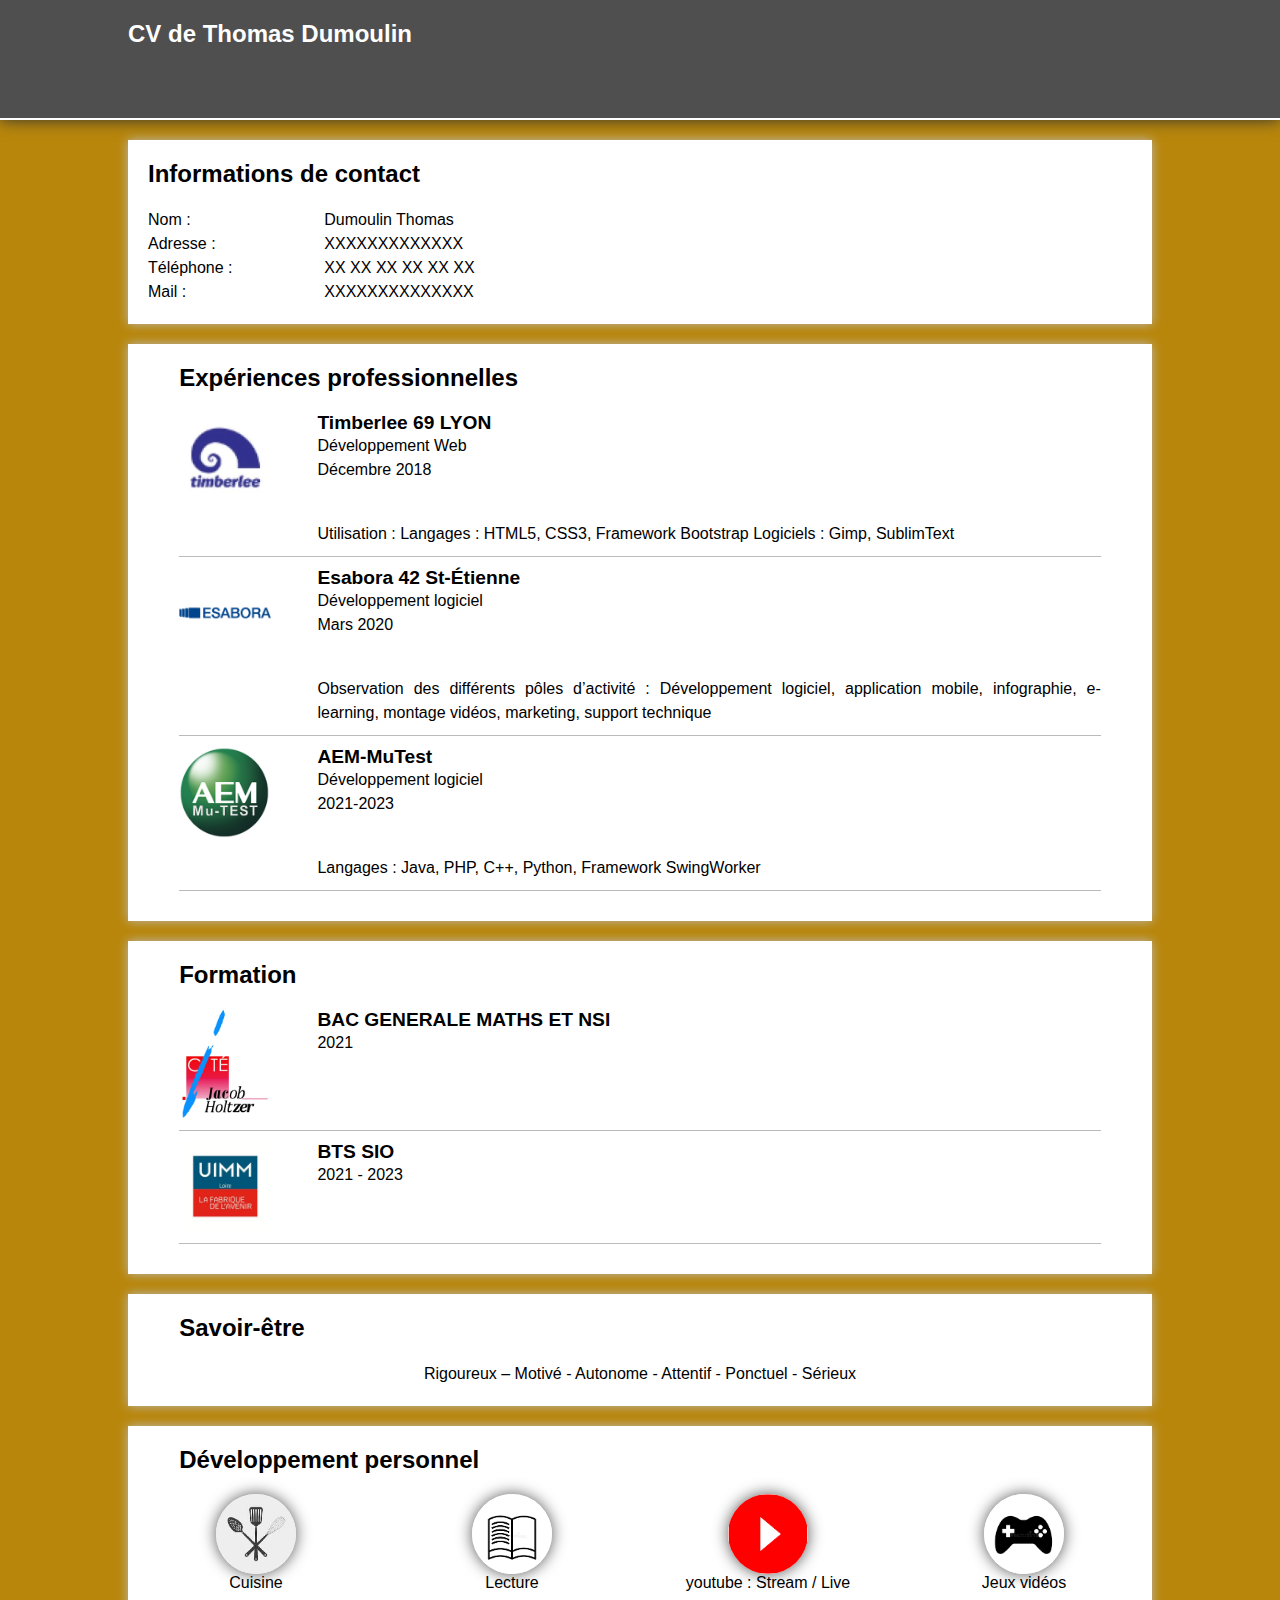
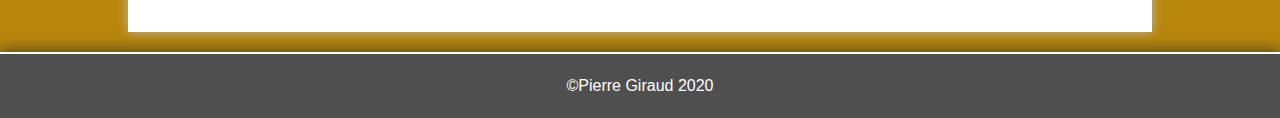
==== index.html @ d3f8afa4 "Merge pull request #26 from Tymatho/main" ====
<DOCTYPE html>

    </html lang="en">

    <head>
        <title>CV de Thomas Dumoulin</title>
        <meta name="viewport" content="width=device-width, initial-scale=1">
        <meta charset="utf-8">
        <link rel="stylesheet" href="style.css">
        <meta name="description"
            content="Jetez un oeil sur le CV de Thomas Dumoulin, élève en BTS SIO option SLAM (informatique), âgé de 18 ans. 
            Contactez-moi pour d'éventuelles questions à propos de mes compétences. Fan de jeux, d'informatique, de livres et de baby-foot. " />
        <meta name="keywords" content="HTML, CSS, JavaScript, Java, C++, Informatique, SIO, SLAM, jeux, Stream, Programmation, CV, Curriculum Vitae, Compétences,
            Cuisine, Lecture, Entreprise, Travail, Qualités, Formation, Developpement, Developpeur, Concepteur">
        <meta name="robots" content="index" />
        <meta name="googlebot" content="all">
    </head>

    <body>
        <header>
            <h1>CV de Thomas Dumoulin</h1>
        </header>

        <section>
            <div class="contact">
                <h2>Informations de contact</h2>
                <div class="contact-flex">
                    <p>Nom : </p>
                    <p>Dumoulin Thomas</p>
                </div>
                <div class="contact-flex">
                    <p>Adresse : </p>
                    <p>XXXXXXXXXXXXX</p>
                </div>
                <div class="contact-flex">
                    <p>Téléphone :</p>
                    <p>XX XX XX XX XX XX</p>
                </div>
                <div class="contact-flex">
                    <p>Mail : </p>
                    <p>XXXXXXXXXXXXXX</p>
                </div>
            </div>
        </section>

        <section>
            <h2>Expériences professionnelles</h2>
            <div class="exp">
                <div class="exp-logo">
                    <a href="#"><img src="imagesCv/timberlee.webp" alt="Logo de Timberlee" width="300" height="300" ></a>
                </div>
                <div class="exp-info">
                    <h3>Timberlee 69 LYON</h3>
                    <p>Développement Web </p>
                    <p>Décembre 2018</p>
                </div>
                <div class="exp-desc">
                    </br>
                    <p>Utilisation :
                        Langages : HTML5, CSS3, Framework Bootstrap
                        Logiciels : Gimp, SublimText
                    </p>
                </div>
            </div>
            <div class="exp">
                <div class="exp-logo">
                    <a href="#"><img src="imagesCv/esabora.webp" alt="Logo de Esabora" width="300" height="300"></a>
                </div>
                <div class="exp-info">
                    <h3>Esabora 42 St-Étienne</h3>
                    <p>Développement logiciel </p>
                    <p>Mars 2020</p>
                </div>
                <div class="exp-desc">
                    </br>
                    <p>Observation des différents pôles d’activité :
                        Développement logiciel, application mobile, infographie, e-learning,
                        montage vidéos, marketing, support technique
                    </p>
                </div>
            </div>
            <div class="exp">
                <div class="exp-logo">
                    <a href="#"><img src="imagesCv/mutest.webp" alt="Logo de Mutest" width="300" height="300"></a>
                </div>
                <div class="exp-info">
                    <h3>AEM-MuTest</h3>
                    <p>Développement logiciel </p>
                    <p>2021-2023</p>
                </div>
                <div class="exp-desc">
                    </br>
                    <p> Langages : Java, PHP, C++, Python, Framework SwingWorker
                    </p>
                </div>
            </div>
        </section>

        <section>
            <h2>Formation</h2>
            <div class="exp">
                <div class="exp-logo">
                    <a href="#"><img src="imagesCv/jacob.webp" alt="Logo BAC GEN" width="300" height="300"></a>
                </div>
                <div class="exp-info">
                    <h3>BAC GENERALE MATHS ET NSI</h3>
                    <p>2021</p>
                </div>
            </div>
            <div class="exp">
                <div class="exp-logo">
                    <a href="#"><img src="imagesCv/cfai.webp" alt="Logo cfai" width="300" height="300"></a>
                </div>
                <div class="exp-info">
                    <h3>BTS SIO</h3>
                    <p>2021 - 2023</p>
                </div>
                <div class="exp-desc">
                    <p></p>
                </div>
            </div>
            </div>
        </section>

        <section>
            <h2>Savoir-être</h2>
            <p> Rigoureux – Motivé - Autonome - Attentif - Ponctuel - Sérieux</p>
        </section>

        <section>
            <h2>Développement personnel</h2>
            <figure class="interet">
                <img src="imagesCv/cuisine.webp" alt="Cuisine" width="300" height="300">
                <figcaption>Cuisine</figcaption>
            </figure>
            <figure class="interet">
                <img src="imagesCv/lecture.webp" alt="Lecture" width="300" height="300"> 
                <figcaption>Lecture</figcaption>
            </figure>
            <figure class="interet">
                <img src="imagesCv/youtube.webp" alt="Stream" width="300" height="300">
                <figcaption>youtube : Stream / Live</figcaption>
            </figure>
            <figure class="interet">
                <img src="imagesCv/gaming.webp" alt="Gaming" width="300" height="300">
                <figcaption>Jeux vidéos</figcaption>
            </figure>
            </figure>
        </section>

        <footer>
            <p><a href="https://www.pierre-giraud.com">©Pierre Giraud</a> 2020</p>
        </footer>
    </body>
---- style.css ----
/*STYLES GENERAUX*/
*{
  font-family: Avenir, sans-serif;
  padding: 0px;
  margin: 0px;
  text-align: justify;
  box-sizing: border-box;
}
body{
  background: darkgoldenrod;
}
p{
  font-size: 1em;
  line-height: 1.5em;
}
a{
  text-decoration: none;
  color: #000;
}

img {
  width: 100%; /* or max-width: 100%; */
  height: auto;
}

/*HEADER & FOOTER*/
header, footer{
  width: 100%;
  padding: 20px 0px;
  background: url("https://www.pierre-giraud.com/wp-content/uploads/2019/07/cv-cover.jpg") #4f4f4f;
  box-shadow: 0px 0px 15px #333;
}
header{
  border-bottom: 2px solid #fff;
  height: 120px;
}
header h1{
  color: white;
  font-size: 1.5em;
  width: 90%;
  margin: 0 auto;
}

footer{
  border-top: 2px solid #fff;
}
footer p{
  width: 90%;
  margin: 0 auto;
  color: #fff;
  text-align: center;
}
footer a{
  color: #fff;
}

/*SECTIONS*/
section{
  display: flex; 
  flex-flow: row wrap;
  justify-content: center;
  width: 100%;
  padding-bottom: 20px;
  margin: 20px auto;
  box-shadow: 0px 0px 10px #bbb;
  background-color: #fff;
}

section h2{
  margin: 20px 0;
  width: 90%;
}
section > div{
  width: 90%;
}

/*SECTION INFOS*/
.photo{
  text-align: center;
}
.photo img{
  width: 150px;
  height: 150px;
  border: 3px solid #fff;
  box-shadow: 0px 0px 10px #777;
  border-radius: 50%;
  margin-top: -80px;
}
.prez{
  border-bottom: 2px dashed #ccc;
}
.prez a{
  display: block;
  text-align: center;
  padding: 10px;
  margin: 10px auto 30px auto;
  color: #fff;
  background-color: #EA0;
  box-shadow: 0px 0px 10px #ccc;
  border-radius: 5px;
}
.contact-flex{
  display: flex;
  flex-flow: row wrap;
  align-items: center;
}
.contact-flex p:first-child{
  flex: 0 0 40%;
}
.contact-flex p:last-child{
  flex: 0 0 60%;
}
.social{
  display: flex;
  justify-content: space-around;
  margin: 10px auto 0px auto;
}
.social img{
  width: 40px;
  height: 40px;
}

/*SECTION EXP ET FORMATION*/
.exp{
  display: flex;
  flex-flow: row wrap;
  border-bottom: 1px solid #bbb;
  padding-bottom: 10px;
  margin-bottom: 10px;
}
.exp-info{
  display: flex;
  flex-flow: column wrap;
}
.exp-logo{
  flex: 0 0 25%;
  max-width: 100px;
}
.exp-info{
  flex: 0 0 70%;
  margin-left: auto;
}
.exp img{
  width: 100%;
}
.exp h3{
  font-size:  1.2em;
}
.exp h4{
  font-size:  1em;
  font-weight: normal;
}

/*SECTION COMPETENCES*/
.h3gauche{
  width: 90%;
}
.comp{
  display:flex;
  flex-flow: row wrap;
  margin-bottom: 10px;
}
.comp p{
  flex: 0 0 40%;
}
.conteneur-barre{
  flex: 0 0 60%;
  border-radius: 5px;
  background-color: grey;
  border-bottom: 1px ridge grey;
}
.barre{
  display: block;
  height: 100%;
  border-top-left-radius: 5px;
  border-bottom-left-radius: 5px;
}
.c85{
  width: 85%;
  background-color: #8B8;
}
.c90{
  width: 90%;
  background-color: #4B8;
}
.c95{
  width: 95%;
  background-color: #4B8;
}
.c100{
  width: 100%;
  background-color: #4B8;
  border-radius: 5px;
}
.comp2{
  display: flex;
  flex-flow: row wrap;
  justify-content: space-between;
}
.conteneur-barre2{
  flex: 0 0 100%;
  height: 0.5em;
  margin-bottom: 0.25em;
  border-radius: 5px;
  background-color: grey;
}

/*SECTION INTERETS*/
.interet{
  flex: 0 1 50%;
  display: flex;
  flex-flow: column wrap;
  align-items: center;
  margin-bottom: 20px;
}
.interet img{
  width: 80px;
  height: 80px;
  border-radius: 50%;
  box-shadow: 0px 0px 15px #555;
}

/*VERSION BUREAU DU CV*/
@media screen and (min-width: 980px){
  section{
      width: 80%;
      box-shadow: 0px 0px 10px #bbb;
  }
  a:hover{
      color: #EA0;
  }
  header h1{
      width: 80%;
  }
  .prez, .contact{
      flex: 0 0 45%;
  }
  .prez{
      border-bottom: none;
      border-right: 2px solid #ccc;
      padding-right: 20px;
      margin-left: auto;
  }
  .contact{
      padding-left: 20px;
      margin-right: auto;
  }
  .prez a{
      border: 2px solid transparent;
  }
  .prez a:hover{
      color: #f28835;
      background-color: #fff;
      border: 2px solid #f28835;
      box-shadow: 0px 0px 20px #666;
  }
  .exp-logo{
      flex: 0 0 10%;
  }
  .exp-info, .exp-desc{
      flex: 0 0 85%;
      margin-left: auto;
  }
  .interet{
      flex: 0 1 25%;
  }
}
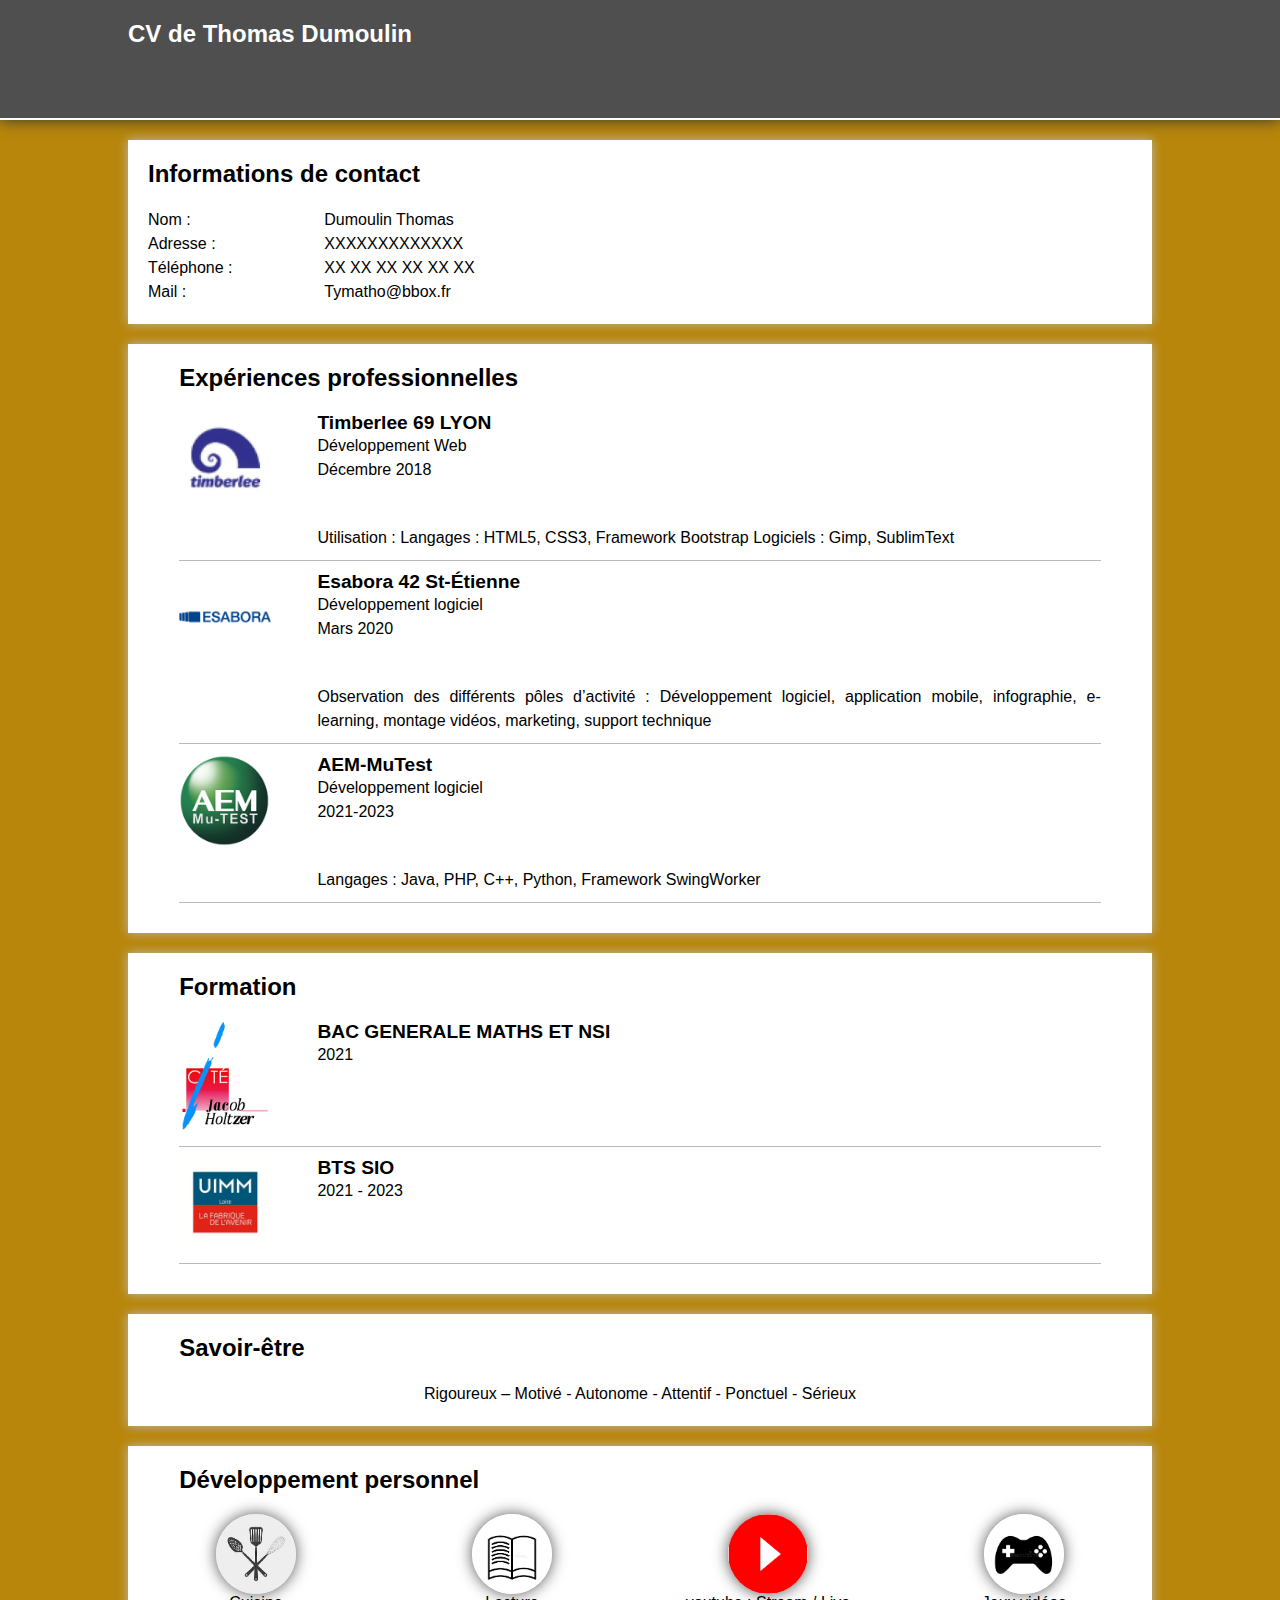
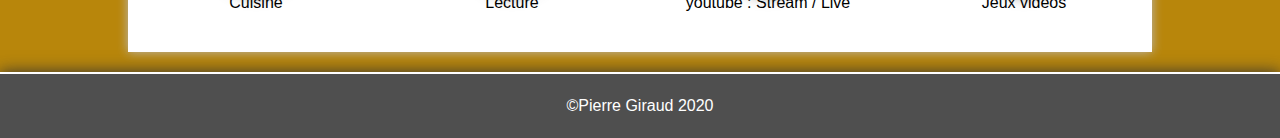
==== commit 8d93770d: "ReplaceDOCTYPEHtml" ====
--- a/index.html
+++ b/index.html
@@ -1,4 +1,4 @@
-<DOCTYPE html>
+<!DOCTYPE html>
 
     </html lang="en">
 
@@ -38,7 +38,7 @@
                 </div>
                 <div class="contact-flex">
                     <p>Mail : </p>
-                    <p>XXXXXXXXXXXXXX</p>
+                    <p><a href="Tymatho@bbox.fr">Tymatho@bbox.fr</a></p>
                 </div>
             </div>
         </section>
@@ -151,4 +151,4 @@
         <footer>
             <p><a href="https://www.pierre-giraud.com">©Pierre Giraud</a> 2020</p>
         </footer>
-    </body>
+    </body>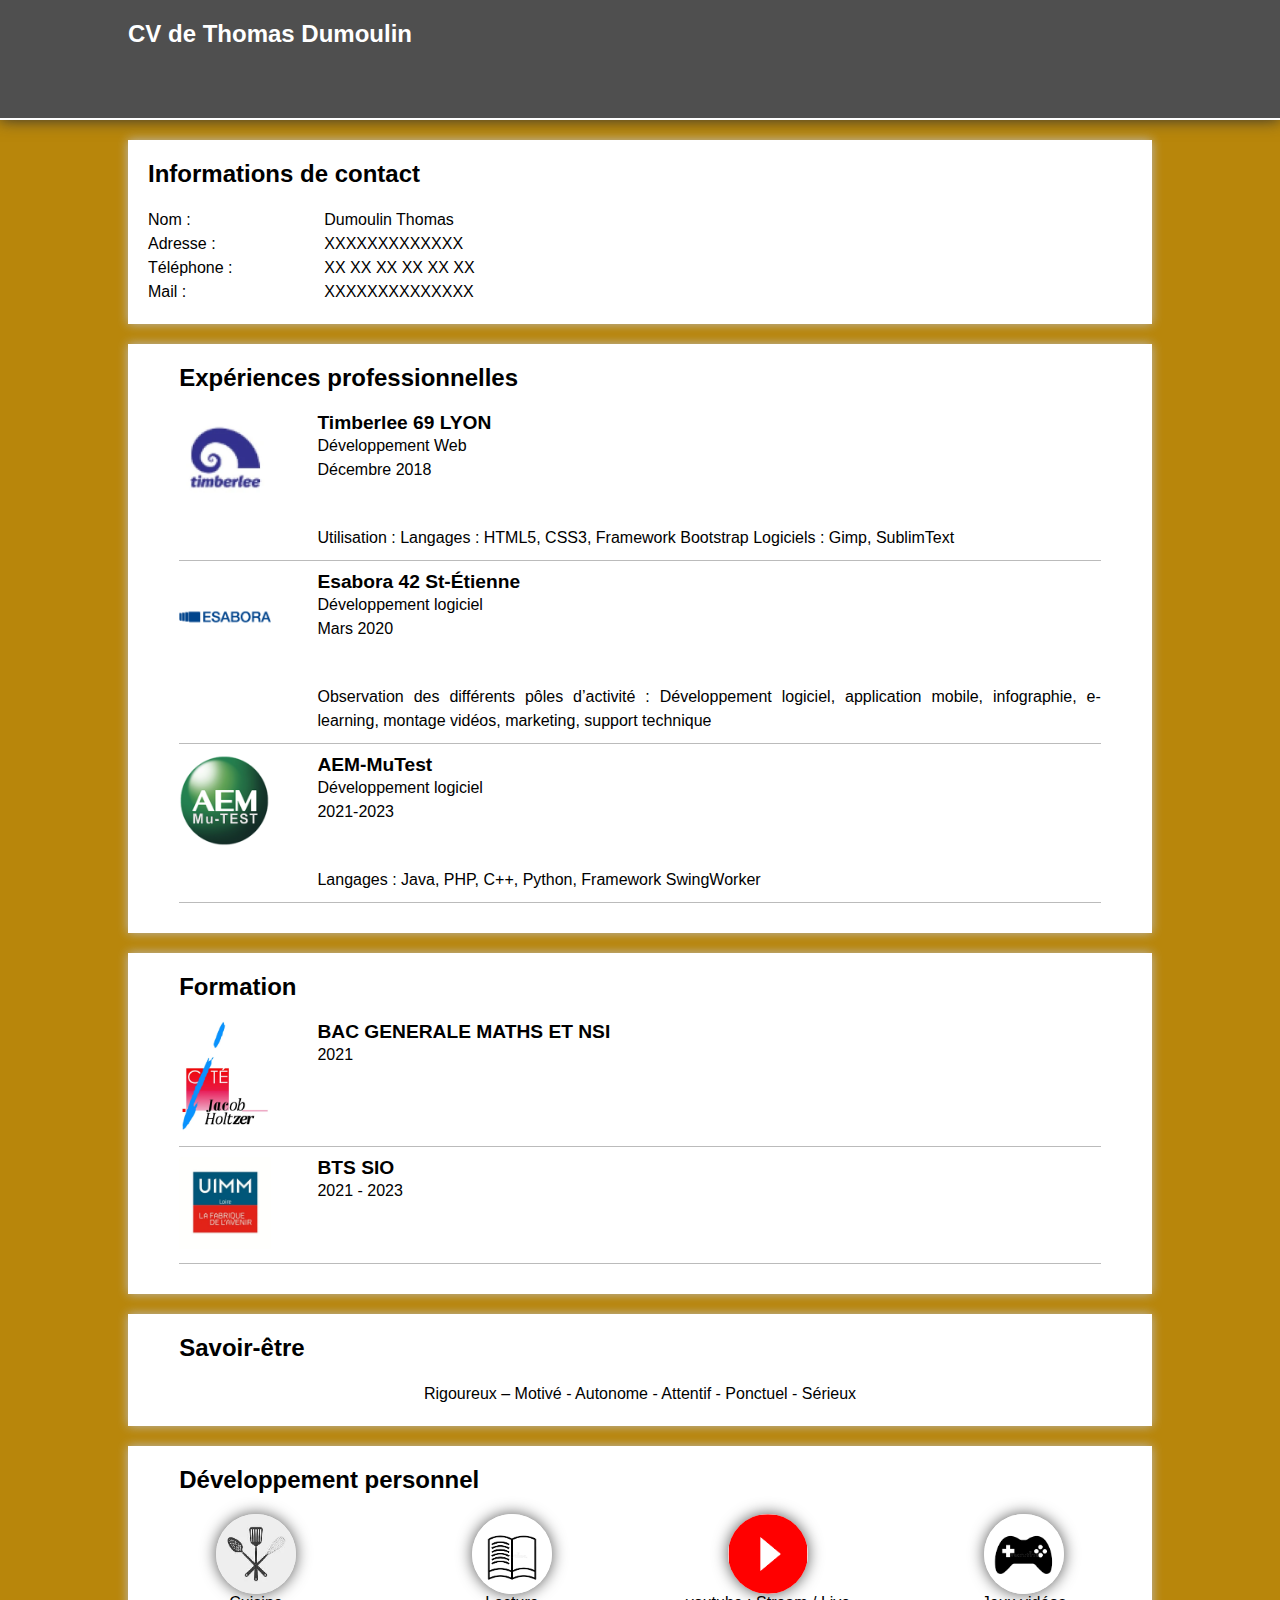
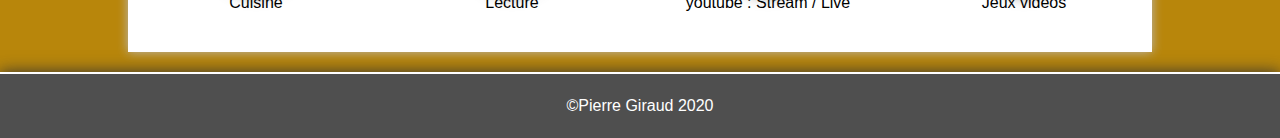
==== commit ca510be5: "a" ====
--- a/index.html
+++ b/index.html
@@ -38,7 +38,7 @@
                 </div>
                 <div class="contact-flex">
                     <p>Mail : </p>
-                    <p><a href="Tymatho@bbox.fr">Tymatho@bbox.fr</a></p>
+                    <p>XXXXXXXXXXXXXX</p>
                 </div>
             </div>
         </section>
@@ -151,4 +151,4 @@
         <footer>
             <p><a href="https://www.pierre-giraud.com">©Pierre Giraud</a> 2020</p>
         </footer>
-    </body>+    </body>
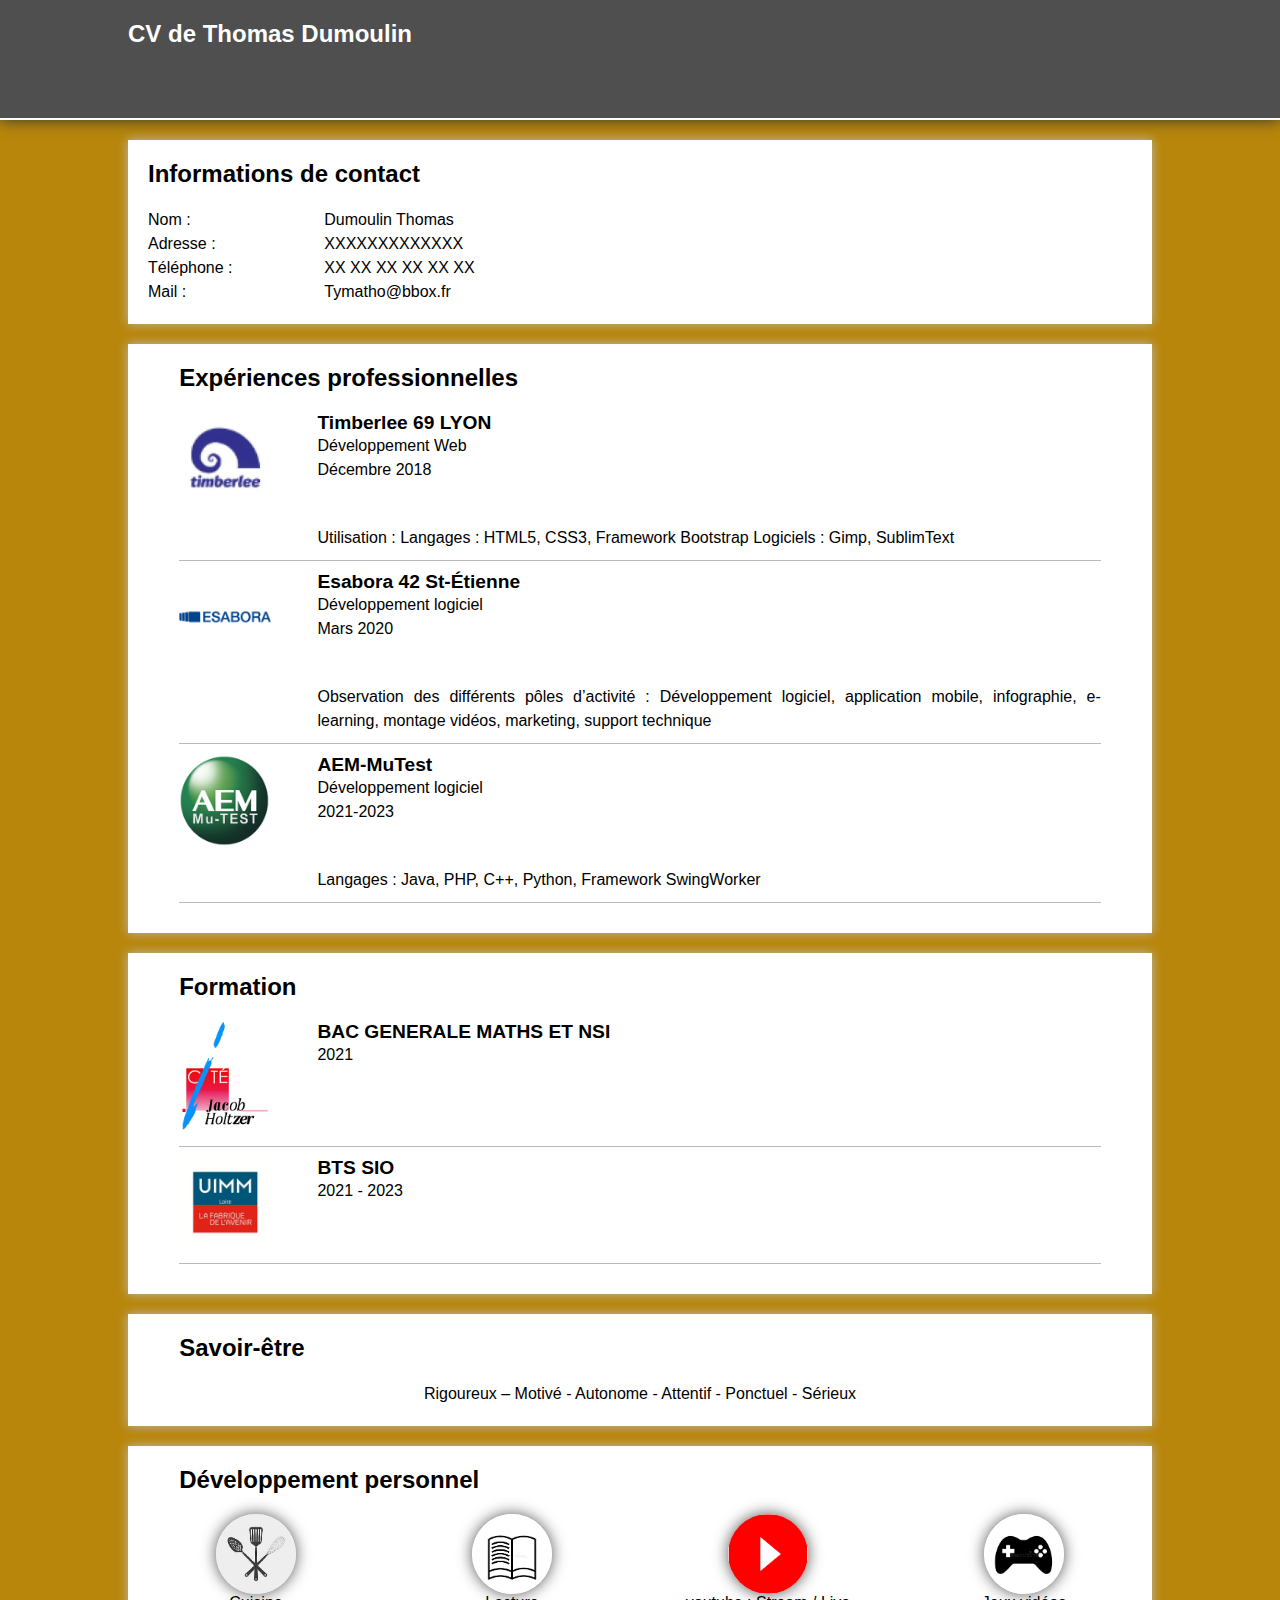
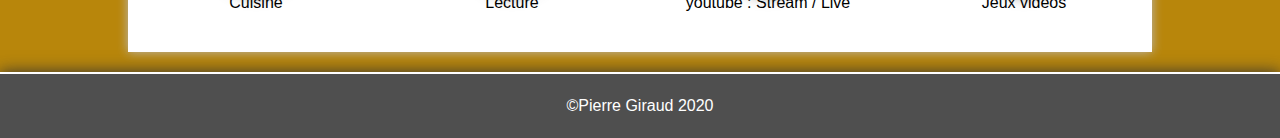
==== commit 600d0b32: "FixSomeErrors" ====
--- a/index.html
+++ b/index.html
@@ -1,154 +1,156 @@
 <!DOCTYPE html>
 
-    </html lang="en">
+<html lang="en">
 
-    <head>
-        <title>CV de Thomas Dumoulin</title>
-        <meta name="viewport" content="width=device-width, initial-scale=1">
-        <meta charset="utf-8">
-        <link rel="stylesheet" href="style.css">
-        <meta name="description"
-            content="Jetez un oeil sur le CV de Thomas Dumoulin, élève en BTS SIO option SLAM (informatique), âgé de 18 ans. 
+<head>
+    <title>CV de Thomas Dumoulin</title>
+    <meta name="viewport" content="width=device-width, initial-scale=1">
+    <meta charset="utf-8">
+    <link rel="stylesheet" href="style.css">
+    <meta name="description"
+        content="Jetez un oeil sur le CV de Thomas Dumoulin, élève en BTS SIO option SLAM (informatique), âgé de 18 ans. 
             Contactez-moi pour d'éventuelles questions à propos de mes compétences. Fan de jeux, d'informatique, de livres et de baby-foot. " />
-        <meta name="keywords" content="HTML, CSS, JavaScript, Java, C++, Informatique, SIO, SLAM, jeux, Stream, Programmation, CV, Curriculum Vitae, Compétences,
+    <meta name="keywords" content="HTML, CSS, JavaScript, Java, C++, Informatique, SIO, SLAM, jeux, Stream, Programmation, CV, Curriculum Vitae, Compétences,
             Cuisine, Lecture, Entreprise, Travail, Qualités, Formation, Developpement, Developpeur, Concepteur">
-        <meta name="robots" content="index" />
-        <meta name="googlebot" content="all">
-    </head>
+    <meta name="robots" content="index" />
+    <meta name="googlebot" content="all">
+</head>
 
-    <body>
-        <header>
-            <h1>CV de Thomas Dumoulin</h1>
-        </header>
+<body>
+    <header>
+        <h1>CV de Thomas Dumoulin</h1>
+    </header>
 
-        <section>
-            <div class="contact">
-                <h2>Informations de contact</h2>
-                <div class="contact-flex">
-                    <p>Nom : </p>
-                    <p>Dumoulin Thomas</p>
-                </div>
-                <div class="contact-flex">
-                    <p>Adresse : </p>
-                    <p>XXXXXXXXXXXXX</p>
-                </div>
-                <div class="contact-flex">
-                    <p>Téléphone :</p>
-                    <p>XX XX XX XX XX XX</p>
-                </div>
-                <div class="contact-flex">
-                    <p>Mail : </p>
-                    <p>XXXXXXXXXXXXXX</p>
-                </div>
+    <section>
+        <div class="contact">
+            <h2>Informations de contact</h2>
+            <div class="contact-flex">
+                <p>Nom : </p>
+                <p>Dumoulin Thomas</p>
             </div>
-        </section>
+            <div class="contact-flex">
+                <p>Adresse : </p>
+                <p>XXXXXXXXXXXXX</p>
+            </div>
+            <div class="contact-flex">
+                <p>Téléphone :</p>
+                <p>XX XX XX XX XX XX</p>
+            </div>
+            <div class="contact-flex">
+                <p>Mail : </p>
+                <p><a href="Tymatho@bbox.fr">Tymatho@bbox.fr</a></p>
+            </div>
+        </div>
+    </section>
 
-        <section>
-            <h2>Expériences professionnelles</h2>
-            <div class="exp">
-                <div class="exp-logo">
-                    <a href="#"><img src="imagesCv/timberlee.webp" alt="Logo de Timberlee" width="300" height="300" ></a>
-                </div>
-                <div class="exp-info">
-                    <h3>Timberlee 69 LYON</h3>
-                    <p>Développement Web </p>
-                    <p>Décembre 2018</p>
-                </div>
-                <div class="exp-desc">
-                    </br>
-                    <p>Utilisation :
-                        Langages : HTML5, CSS3, Framework Bootstrap
-                        Logiciels : Gimp, SublimText
-                    </p>
-                </div>
+    <section>
+        <h2>Expériences professionnelles</h2>
+        <div class="exp">
+            <div class="exp-logo">
+                <a href="#"><img src="imagesCv/timberlee.webp" alt="Logo de Timberlee" width="300" height="300"></a>
             </div>
-            <div class="exp">
-                <div class="exp-logo">
-                    <a href="#"><img src="imagesCv/esabora.webp" alt="Logo de Esabora" width="300" height="300"></a>
-                </div>
-                <div class="exp-info">
-                    <h3>Esabora 42 St-Étienne</h3>
-                    <p>Développement logiciel </p>
-                    <p>Mars 2020</p>
-                </div>
-                <div class="exp-desc">
-                    </br>
-                    <p>Observation des différents pôles d’activité :
-                        Développement logiciel, application mobile, infographie, e-learning,
-                        montage vidéos, marketing, support technique
-                    </p>
-                </div>
+            <div class="exp-info">
+                <h3>Timberlee 69 LYON</h3>
+                <p>Développement Web </p>
+                <p>Décembre 2018</p>
             </div>
-            <div class="exp">
-                <div class="exp-logo">
-                    <a href="#"><img src="imagesCv/mutest.webp" alt="Logo de Mutest" width="300" height="300"></a>
-                </div>
-                <div class="exp-info">
-                    <h3>AEM-MuTest</h3>
-                    <p>Développement logiciel </p>
-                    <p>2021-2023</p>
-                </div>
-                <div class="exp-desc">
-                    </br>
-                    <p> Langages : Java, PHP, C++, Python, Framework SwingWorker
-                    </p>
-                </div>
+            <div class="exp-desc">
+                </br>
+                <p>Utilisation :
+                    Langages : HTML5, CSS3, Framework Bootstrap
+                    Logiciels : Gimp, SublimText
+                </p>
             </div>
-        </section>
+        </div>
+        <div class="exp">
+            <div class="exp-logo">
+                <a href="#"><img src="imagesCv/esabora.webp" alt="Logo de Esabora" width="300" height="300"></a>
+            </div>
+            <div class="exp-info">
+                <h3>Esabora 42 St-Étienne</h3>
+                <p>Développement logiciel </p>
+                <p>Mars 2020</p>
+            </div>
+            <div class="exp-desc">
+                </br>
+                <p>Observation des différents pôles d’activité :
+                    Développement logiciel, application mobile, infographie, e-learning,
+                    montage vidéos, marketing, support technique
+                </p>
+            </div>
+        </div>
+        <div class="exp">
+            <div class="exp-logo">
+                <a href="#"><img src="imagesCv/mutest.webp" alt="Logo de Mutest" width="300" height="300"></a>
+            </div>
+            <div class="exp-info">
+                <h3>AEM-MuTest</h3>
+                <p>Développement logiciel </p>
+                <p>2021-2023</p>
+            </div>
+            <div class="exp-desc">
+                </br>
+                <p> Langages : Java, PHP, C++, Python, Framework SwingWorker
+                </p>
+            </div>
+        </div>
+    </section>
 
-        <section>
-            <h2>Formation</h2>
-            <div class="exp">
-                <div class="exp-logo">
-                    <a href="#"><img src="imagesCv/jacob.webp" alt="Logo BAC GEN" width="300" height="300"></a>
-                </div>
-                <div class="exp-info">
-                    <h3>BAC GENERALE MATHS ET NSI</h3>
-                    <p>2021</p>
-                </div>
+    <section>
+        <h2>Formation</h2>
+        <div class="exp">
+            <div class="exp-logo">
+                <a href="#"><img src="imagesCv/jacob.webp" alt="Logo BAC GEN" width="300" height="300"></a>
             </div>
-            <div class="exp">
-                <div class="exp-logo">
-                    <a href="#"><img src="imagesCv/cfai.webp" alt="Logo cfai" width="300" height="300"></a>
-                </div>
-                <div class="exp-info">
-                    <h3>BTS SIO</h3>
-                    <p>2021 - 2023</p>
-                </div>
-                <div class="exp-desc">
-                    <p></p>
-                </div>
+            <div class="exp-info">
+                <h3>BAC GENERALE MATHS ET NSI</h3>
+                <p>2021</p>
             </div>
+        </div>
+        <div class="exp">
+            <div class="exp-logo">
+                <a href="#"><img src="imagesCv/cfai.webp" alt="Logo cfai" width="300" height="300"></a>
             </div>
-        </section>
+            <div class="exp-info">
+                <h3>BTS SIO</h3>
+                <p>2021 - 2023</p>
+            </div>
+            <div class="exp-desc">
+                <p></p>
+            </div>
+        </div>
+        </div>
+    </section>
 
-        <section>
-            <h2>Savoir-être</h2>
-            <p> Rigoureux – Motivé - Autonome - Attentif - Ponctuel - Sérieux</p>
-        </section>
+    <section>
+        <h2>Savoir-être</h2>
+        <p> Rigoureux – Motivé - Autonome - Attentif - Ponctuel - Sérieux</p>
+    </section>
 
-        <section>
-            <h2>Développement personnel</h2>
-            <figure class="interet">
-                <img src="imagesCv/cuisine.webp" alt="Cuisine" width="300" height="300">
-                <figcaption>Cuisine</figcaption>
-            </figure>
-            <figure class="interet">
-                <img src="imagesCv/lecture.webp" alt="Lecture" width="300" height="300"> 
-                <figcaption>Lecture</figcaption>
-            </figure>
-            <figure class="interet">
-                <img src="imagesCv/youtube.webp" alt="Stream" width="300" height="300">
-                <figcaption>youtube : Stream / Live</figcaption>
-            </figure>
-            <figure class="interet">
-                <img src="imagesCv/gaming.webp" alt="Gaming" width="300" height="300">
-                <figcaption>Jeux vidéos</figcaption>
-            </figure>
-            </figure>
-        </section>
+    <section>
+        <h2>Développement personnel</h2>
+        <figure class="interet">
+            <img src="imagesCv/cuisine.webp" alt="Cuisine" width="300" height="300">
+            <figcaption>Cuisine</figcaption>
+        </figure>
+        <figure class="interet">
+            <img src="imagesCv/lecture.webp" alt="Lecture" width="300" height="300">
+            <figcaption>Lecture</figcaption>
+        </figure>
+        <figure class="interet">
+            <img src="imagesCv/youtube.webp" alt="Stream" width="300" height="300">
+            <figcaption>youtube : Stream / Live</figcaption>
+        </figure>
+        <figure class="interet">
+            <img src="imagesCv/gaming.webp" alt="Gaming" width="300" height="300">
+            <figcaption>Jeux vidéos</figcaption>
+        </figure>
+        </figure>
+    </section>
 
-        <footer>
-            <p><a href="https://www.pierre-giraud.com">©Pierre Giraud</a> 2020</p>
-        </footer>
-    </body>
+    <footer>
+        <p><a href="https://www.pierre-giraud.com">©Pierre Giraud</a> 2020</p>
+    </footer>
+</body>
+
+</html>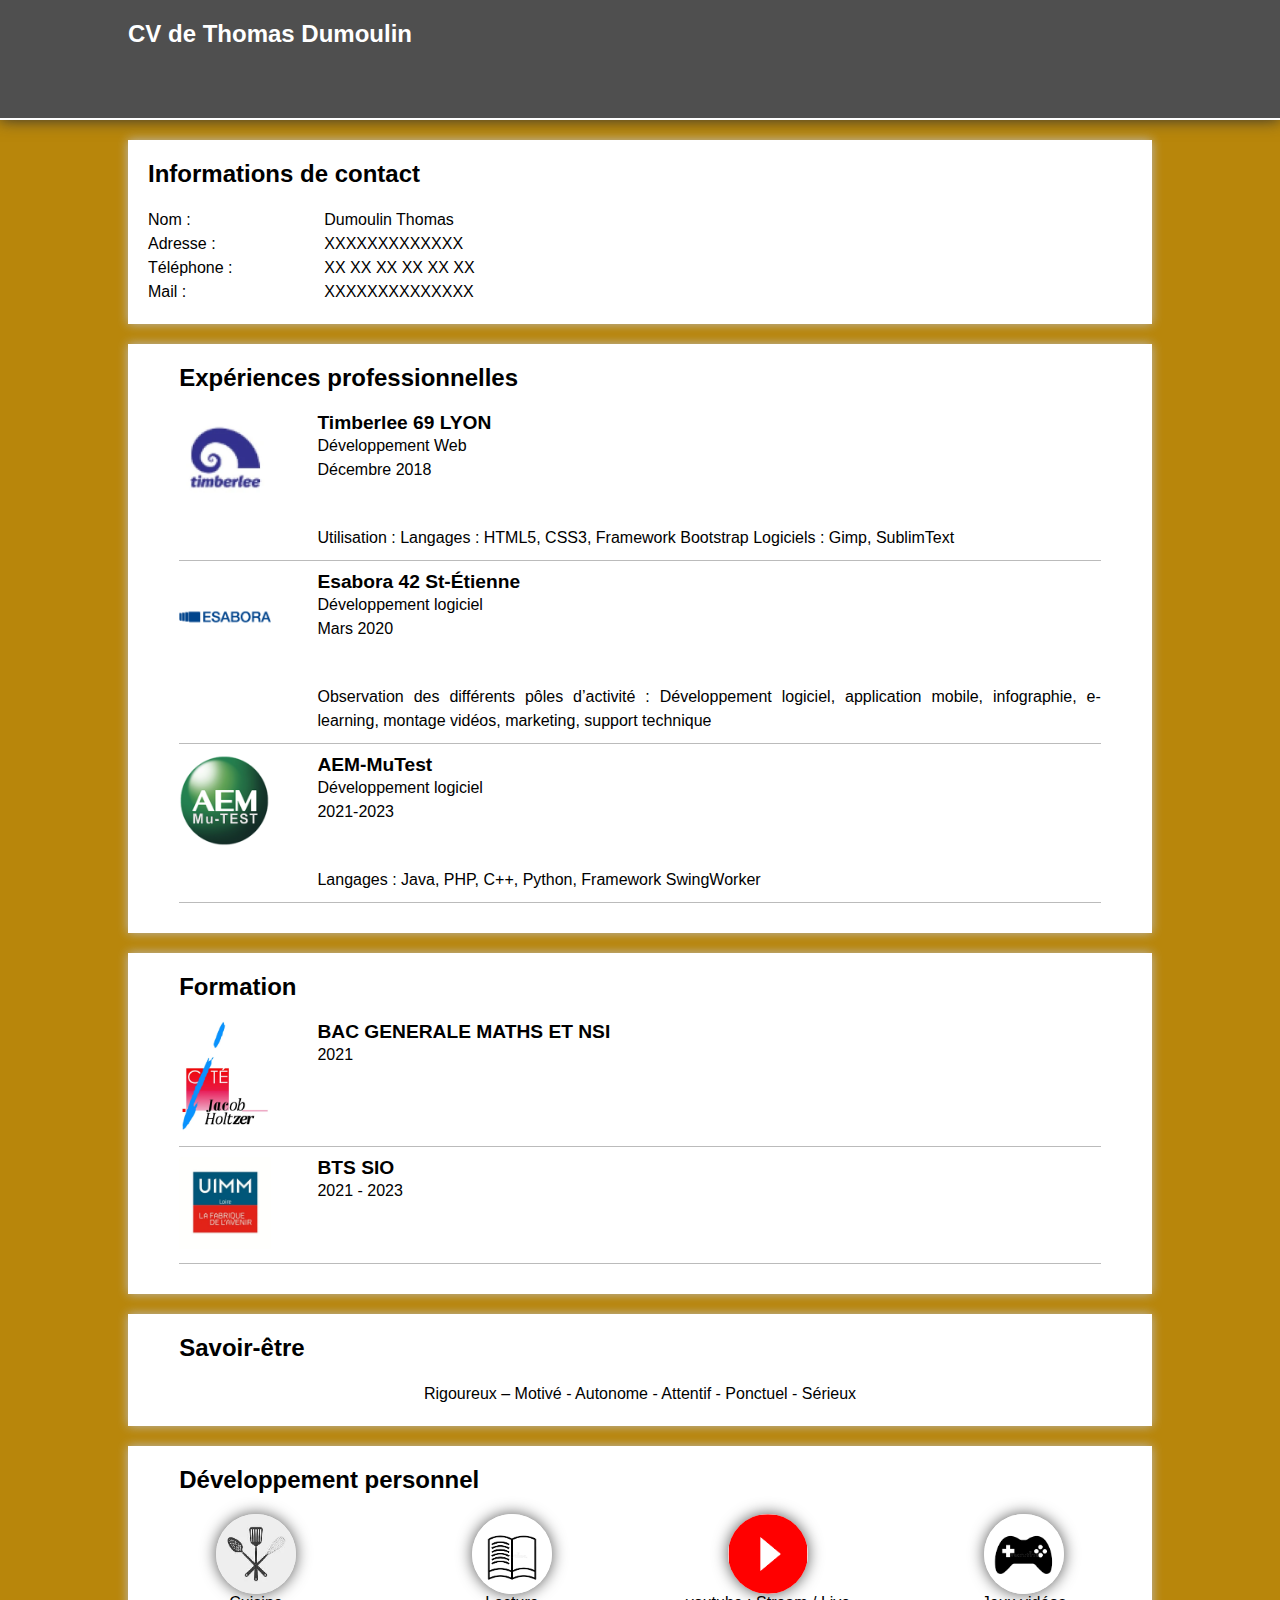
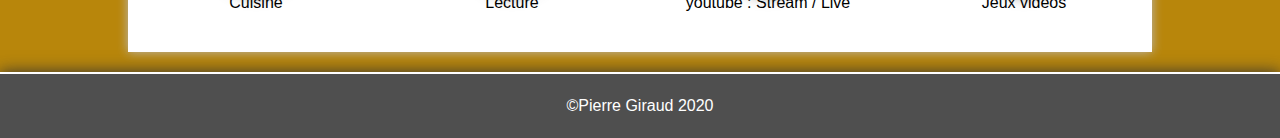
==== commit c8432bcd: "Merge branch 'master' into main" ====
--- a/index.html
+++ b/index.html
@@ -20,28 +20,28 @@
     <header>
         <h1>CV de Thomas Dumoulin</h1>
     </header>
-
-    <section>
-        <div class="contact">
-            <h2>Informations de contact</h2>
-            <div class="contact-flex">
-                <p>Nom : </p>
-                <p>Dumoulin Thomas</p>
+  
+        <section>
+            <div class="contact">
+                <h2>Informations de contact</h2>
+                <div class="contact-flex">
+                    <p>Nom : </p>
+                    <p>Dumoulin Thomas</p>
+                </div>
+                <div class="contact-flex">
+                    <p>Adresse : </p>
+                    <p>XXXXXXXXXXXXX</p>
+                </div>
+                <div class="contact-flex">
+                    <p>Téléphone :</p>
+                    <p>XX XX XX XX XX XX</p>
+                </div>
+                <div class="contact-flex">
+                    <p>Mail : </p>
+                    <p>XXXXXXXXXXXXXX</p>
+                </div>
             </div>
-            <div class="contact-flex">
-                <p>Adresse : </p>
-                <p>XXXXXXXXXXXXX</p>
-            </div>
-            <div class="contact-flex">
-                <p>Téléphone :</p>
-                <p>XX XX XX XX XX XX</p>
-            </div>
-            <div class="contact-flex">
-                <p>Mail : </p>
-                <p><a href="Tymatho@bbox.fr">Tymatho@bbox.fr</a></p>
-            </div>
-        </div>
-    </section>
+        </section>
 
     <section>
         <h2>Expériences professionnelles</h2>
@@ -152,5 +152,4 @@
         <p><a href="https://www.pierre-giraud.com">©Pierre Giraud</a> 2020</p>
     </footer>
 </body>
-
-</html>+</html>
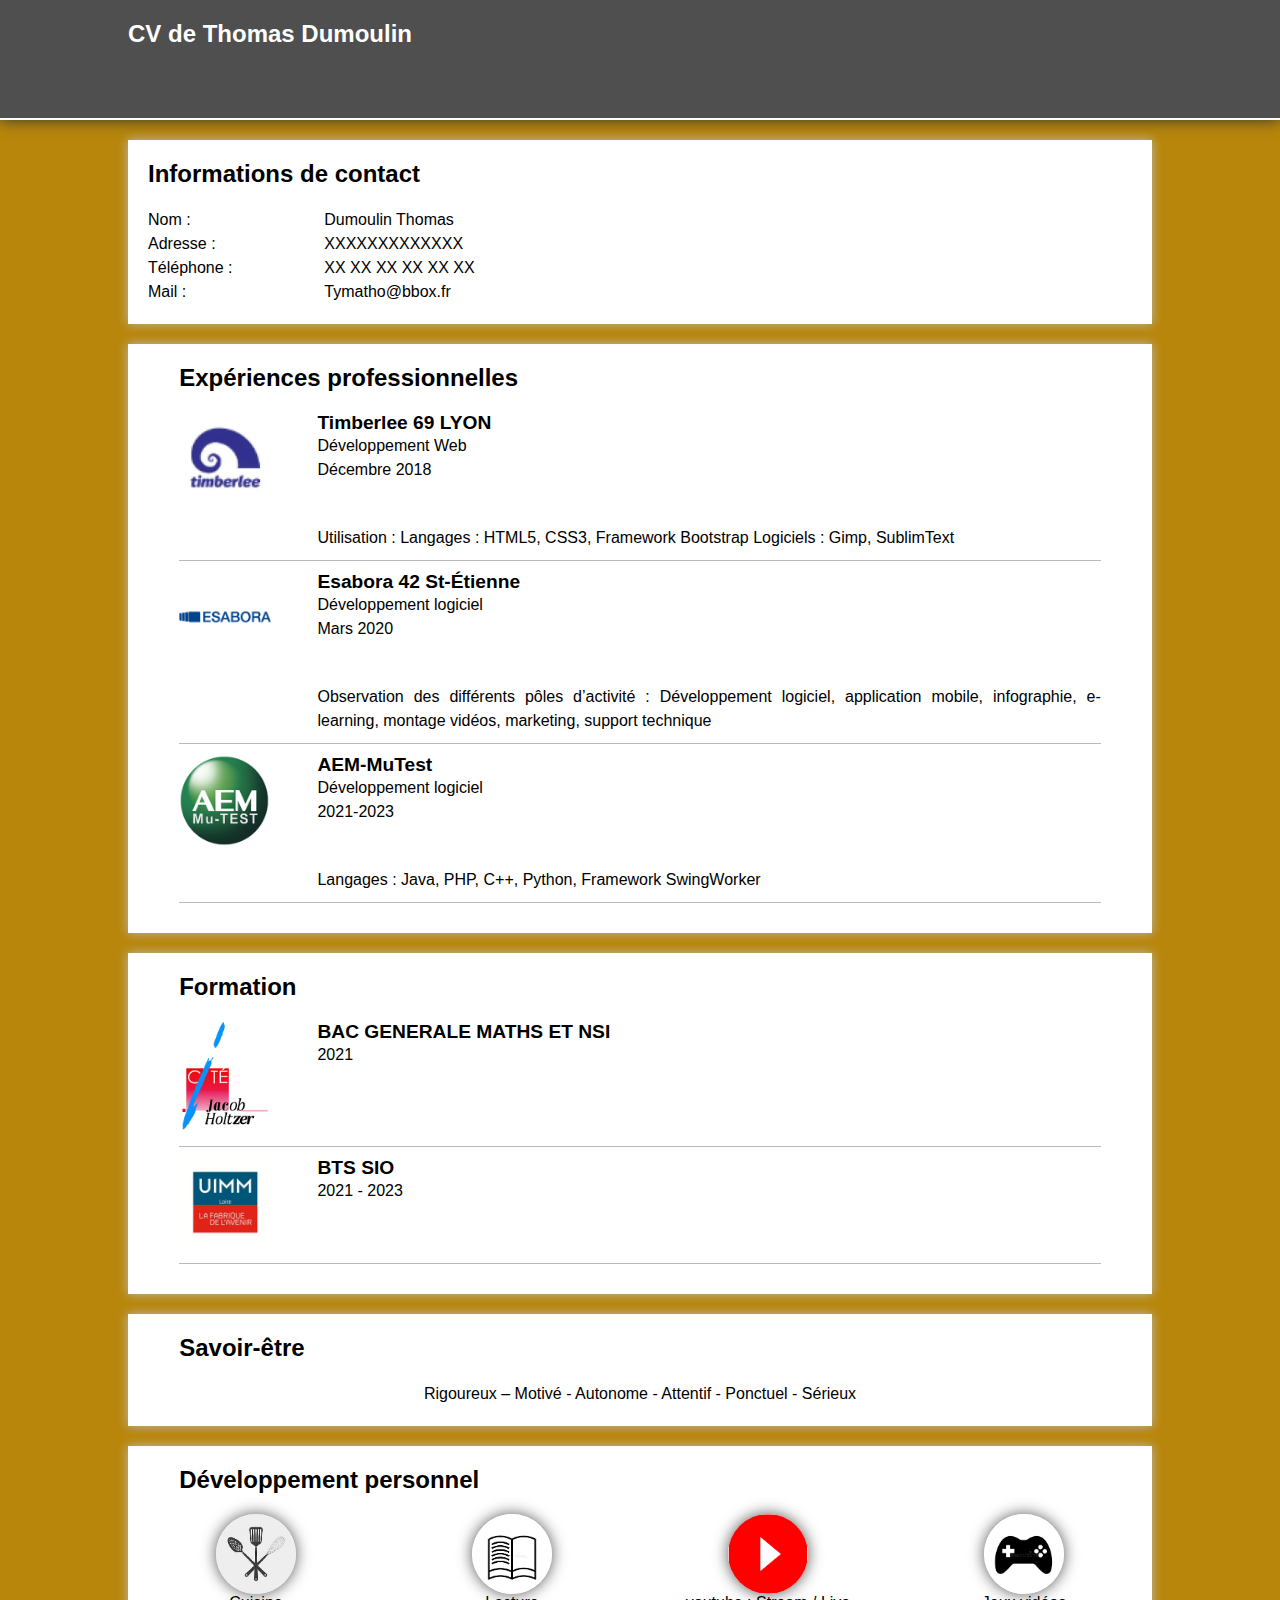
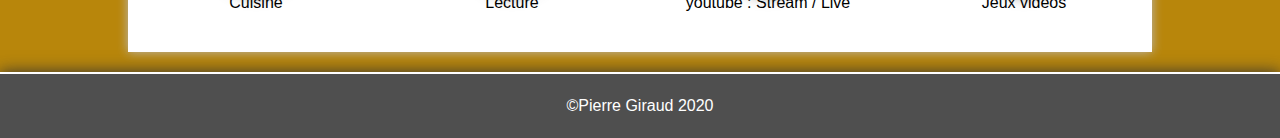
==== commit c80bf0e6: "FixSomeErrors" ====
--- a/index.html
+++ b/index.html
@@ -20,28 +20,28 @@
     <header>
         <h1>CV de Thomas Dumoulin</h1>
     </header>
-  
-        <section>
-            <div class="contact">
-                <h2>Informations de contact</h2>
-                <div class="contact-flex">
-                    <p>Nom : </p>
-                    <p>Dumoulin Thomas</p>
-                </div>
-                <div class="contact-flex">
-                    <p>Adresse : </p>
-                    <p>XXXXXXXXXXXXX</p>
-                </div>
-                <div class="contact-flex">
-                    <p>Téléphone :</p>
-                    <p>XX XX XX XX XX XX</p>
-                </div>
-                <div class="contact-flex">
-                    <p>Mail : </p>
-                    <p>XXXXXXXXXXXXXX</p>
-                </div>
+
+    <section>
+        <div class="contact">
+            <h2>Informations de contact</h2>
+            <div class="contact-flex">
+                <p>Nom : </p>
+                <p>Dumoulin Thomas</p>
             </div>
-        </section>
+            <div class="contact-flex">
+                <p>Adresse : </p>
+                <p>XXXXXXXXXXXXX</p>
+            </div>
+            <div class="contact-flex">
+                <p>Téléphone :</p>
+                <p>XX XX XX XX XX XX</p>
+            </div>
+            <div class="contact-flex">
+                <p>Mail : </p>
+                <p><a href="Tymatho@bbox.fr">Tymatho@bbox.fr</a></p>
+            </div>
+        </div>
+    </section>
 
     <section>
         <h2>Expériences professionnelles</h2>
@@ -119,7 +119,6 @@
                 <p></p>
             </div>
         </div>
-        </div>
     </section>
 
     <section>
@@ -145,11 +144,11 @@
             <img src="imagesCv/gaming.webp" alt="Gaming" width="300" height="300">
             <figcaption>Jeux vidéos</figcaption>
         </figure>
-        </figure>
     </section>
 
     <footer>
         <p><a href="https://www.pierre-giraud.com">©Pierre Giraud</a> 2020</p>
     </footer>
 </body>
-</html>
+
+</html>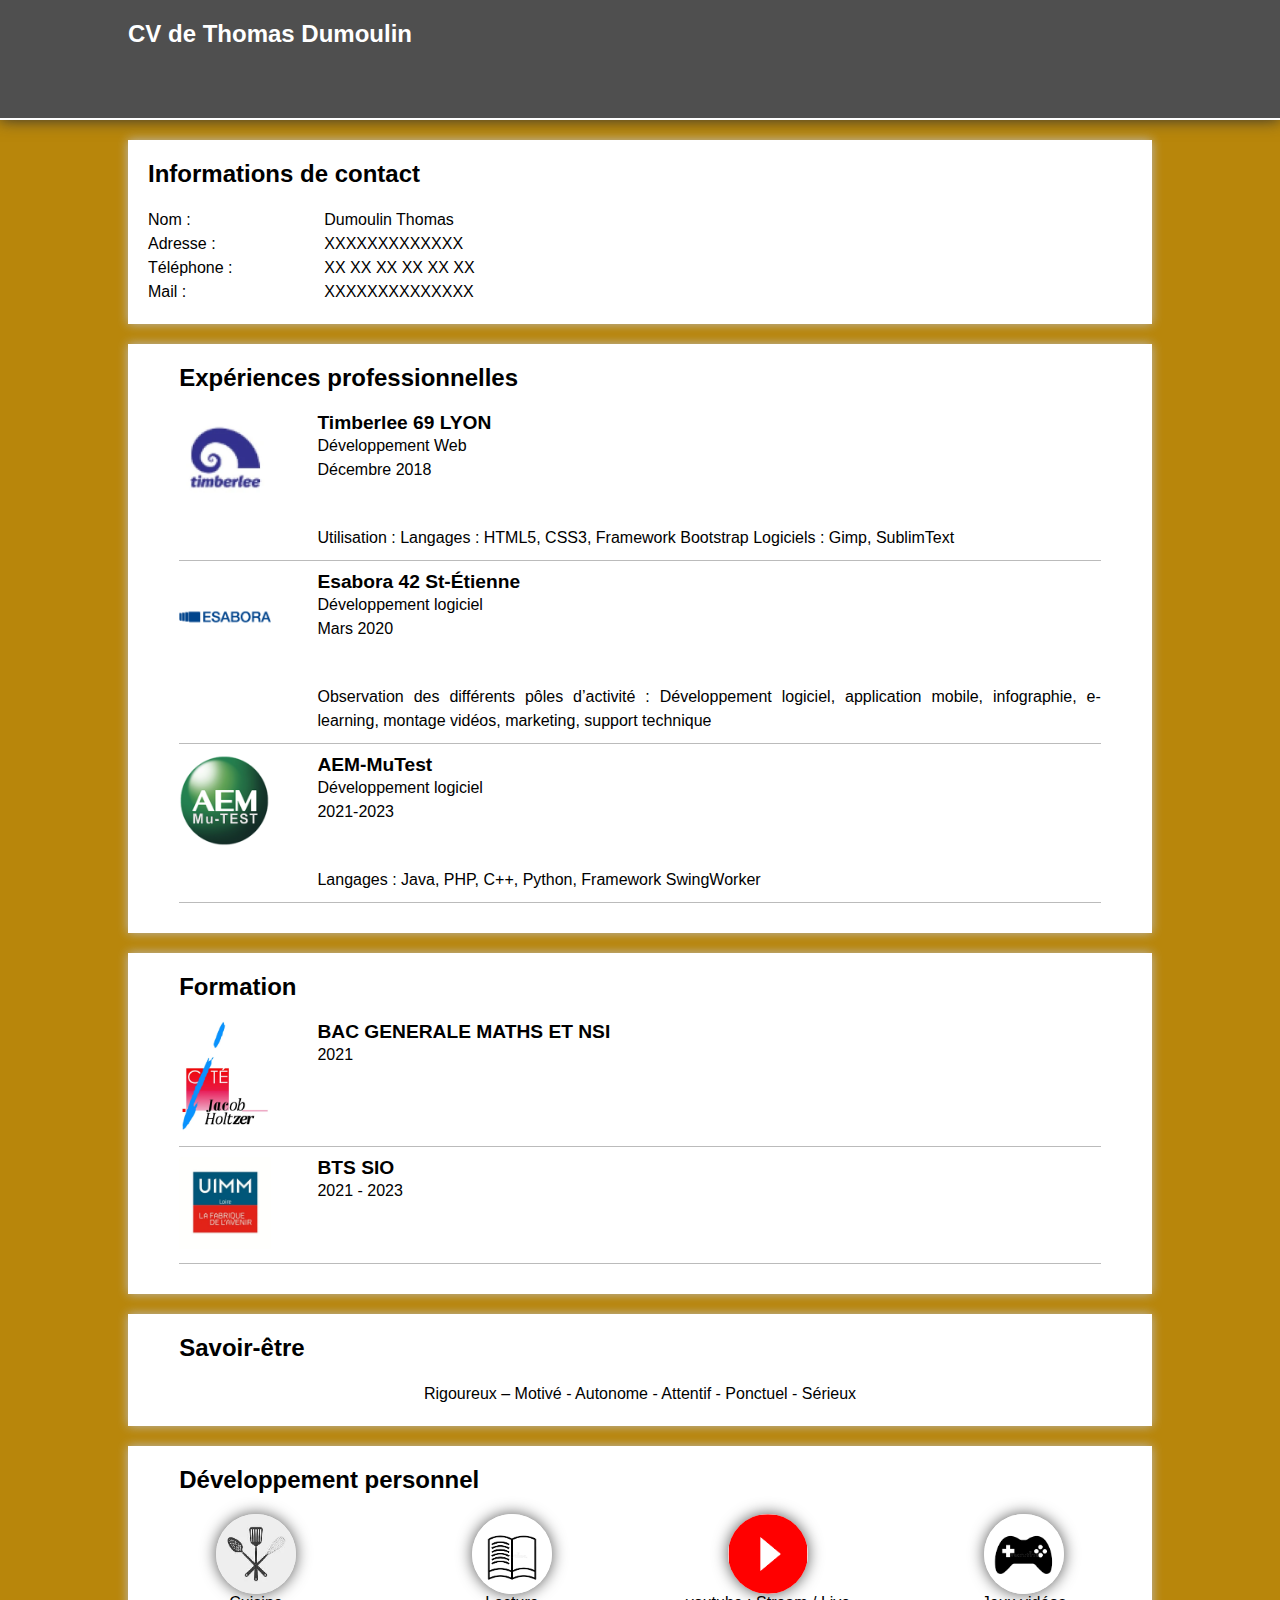
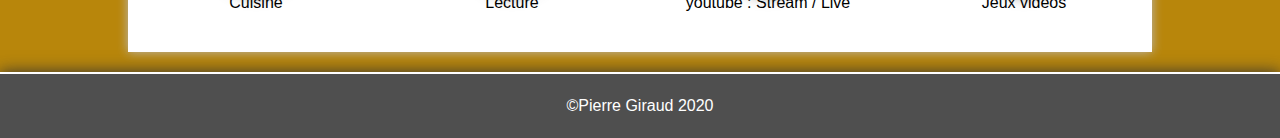
==== commit 10867709: "Merge pull request #28 from Tymatho/main" ====
--- a/index.html
+++ b/index.html
@@ -20,28 +20,28 @@
     <header>
         <h1>CV de Thomas Dumoulin</h1>
     </header>
-
-    <section>
-        <div class="contact">
-            <h2>Informations de contact</h2>
-            <div class="contact-flex">
-                <p>Nom : </p>
-                <p>Dumoulin Thomas</p>
+  
+        <section>
+            <div class="contact">
+                <h2>Informations de contact</h2>
+                <div class="contact-flex">
+                    <p>Nom : </p>
+                    <p>Dumoulin Thomas</p>
+                </div>
+                <div class="contact-flex">
+                    <p>Adresse : </p>
+                    <p>XXXXXXXXXXXXX</p>
+                </div>
+                <div class="contact-flex">
+                    <p>Téléphone :</p>
+                    <p>XX XX XX XX XX XX</p>
+                </div>
+                <div class="contact-flex">
+                    <p>Mail : </p>
+                    <p>XXXXXXXXXXXXXX</p>
+                </div>
             </div>
-            <div class="contact-flex">
-                <p>Adresse : </p>
-                <p>XXXXXXXXXXXXX</p>
-            </div>
-            <div class="contact-flex">
-                <p>Téléphone :</p>
-                <p>XX XX XX XX XX XX</p>
-            </div>
-            <div class="contact-flex">
-                <p>Mail : </p>
-                <p><a href="Tymatho@bbox.fr">Tymatho@bbox.fr</a></p>
-            </div>
-        </div>
-    </section>
+        </section>
 
     <section>
         <h2>Expériences professionnelles</h2>
@@ -150,5 +150,4 @@
         <p><a href="https://www.pierre-giraud.com">©Pierre Giraud</a> 2020</p>
     </footer>
 </body>
-
-</html>+</html>
